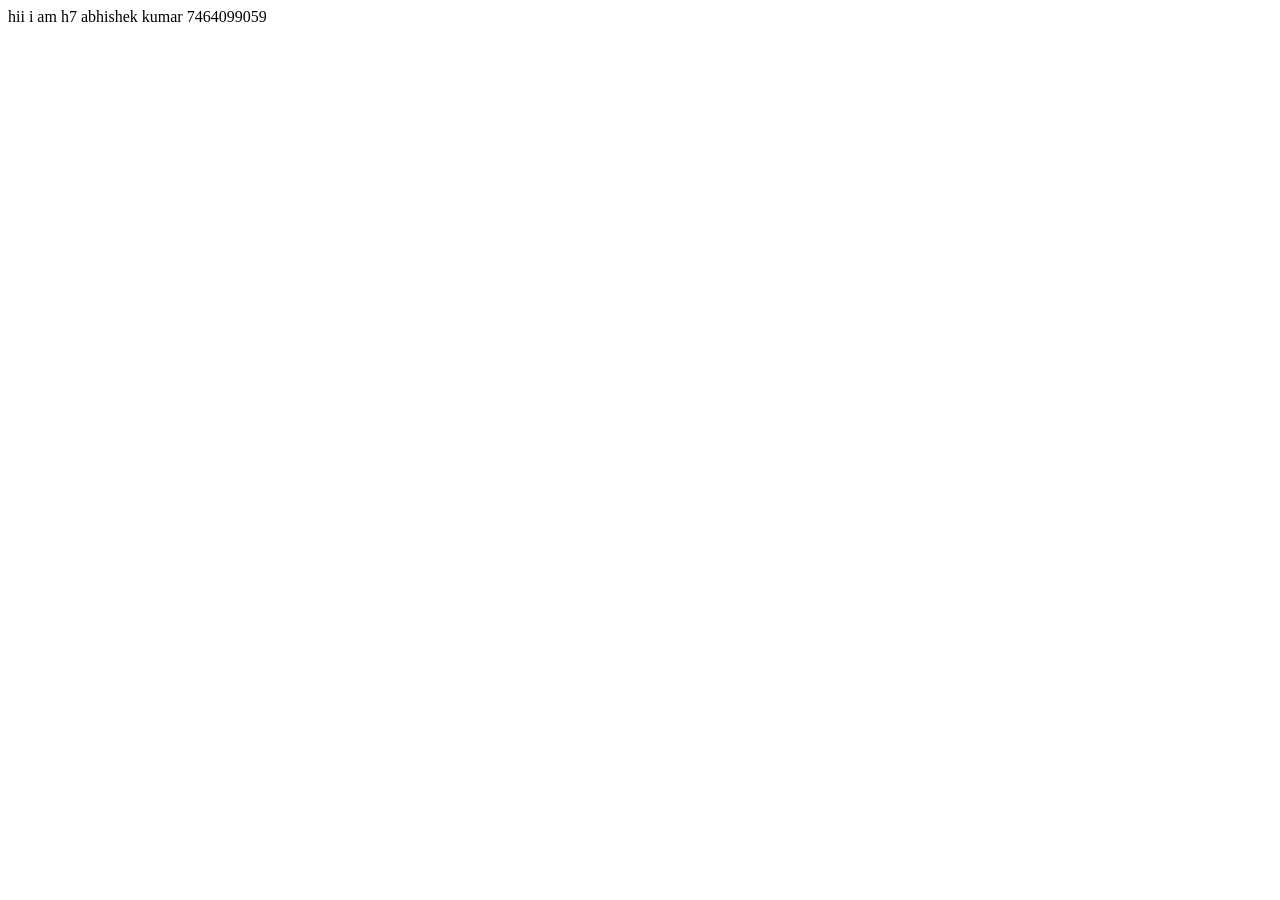
==== index.html @ f777bab7 "first commit" ====
<!DOCTYPE html>
<html lang="en">
  <head>
    <meta charset="UTF-8" />
    <meta name="viewport" content="width=device-width, initial-scale=1.0" />
    <title>Document</title>
  </head>
  <body>
   <h7>hii i am h7</h7>
   abhishek kumar
   7464099059
  </body>
</html>
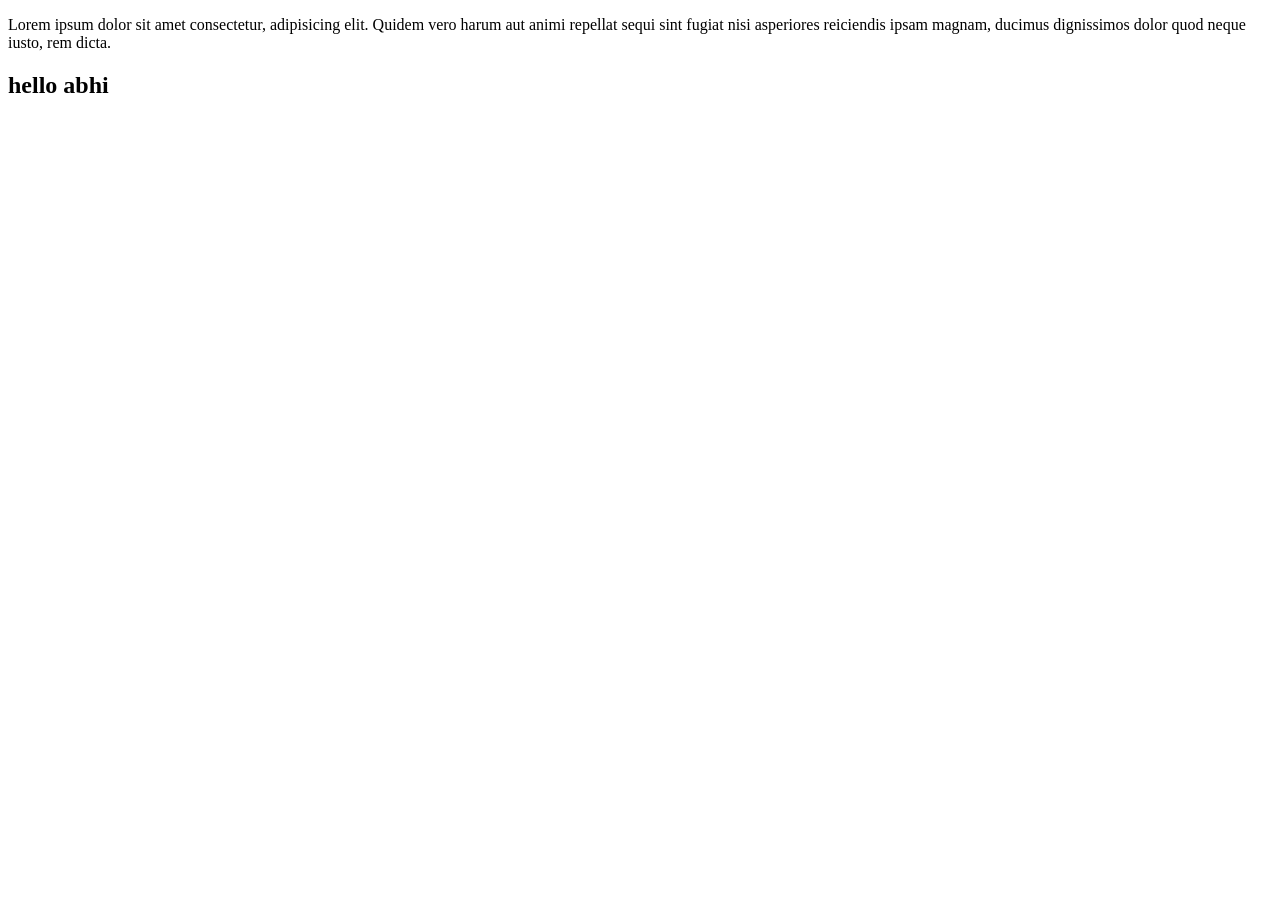
==== commit 46d5025c: "my new commit my new commit" ====
--- a/index.html
+++ b/index.html
@@ -6,8 +6,11 @@
     <title>Document</title>
   </head>
   <body>
-   <h7>hii i am h7</h7>
-   abhishek kumar
-   7464099059
+    <p>
+      Lorem ipsum dolor sit amet consectetur, adipisicing elit. Quidem vero
+      harum aut animi repellat sequi sint fugiat nisi asperiores reiciendis
+      ipsam magnam, ducimus dignissimos dolor quod neque iusto, rem dicta.
+    </p>
+    <h2>hello abhi</h2>
   </body>
 </html>
